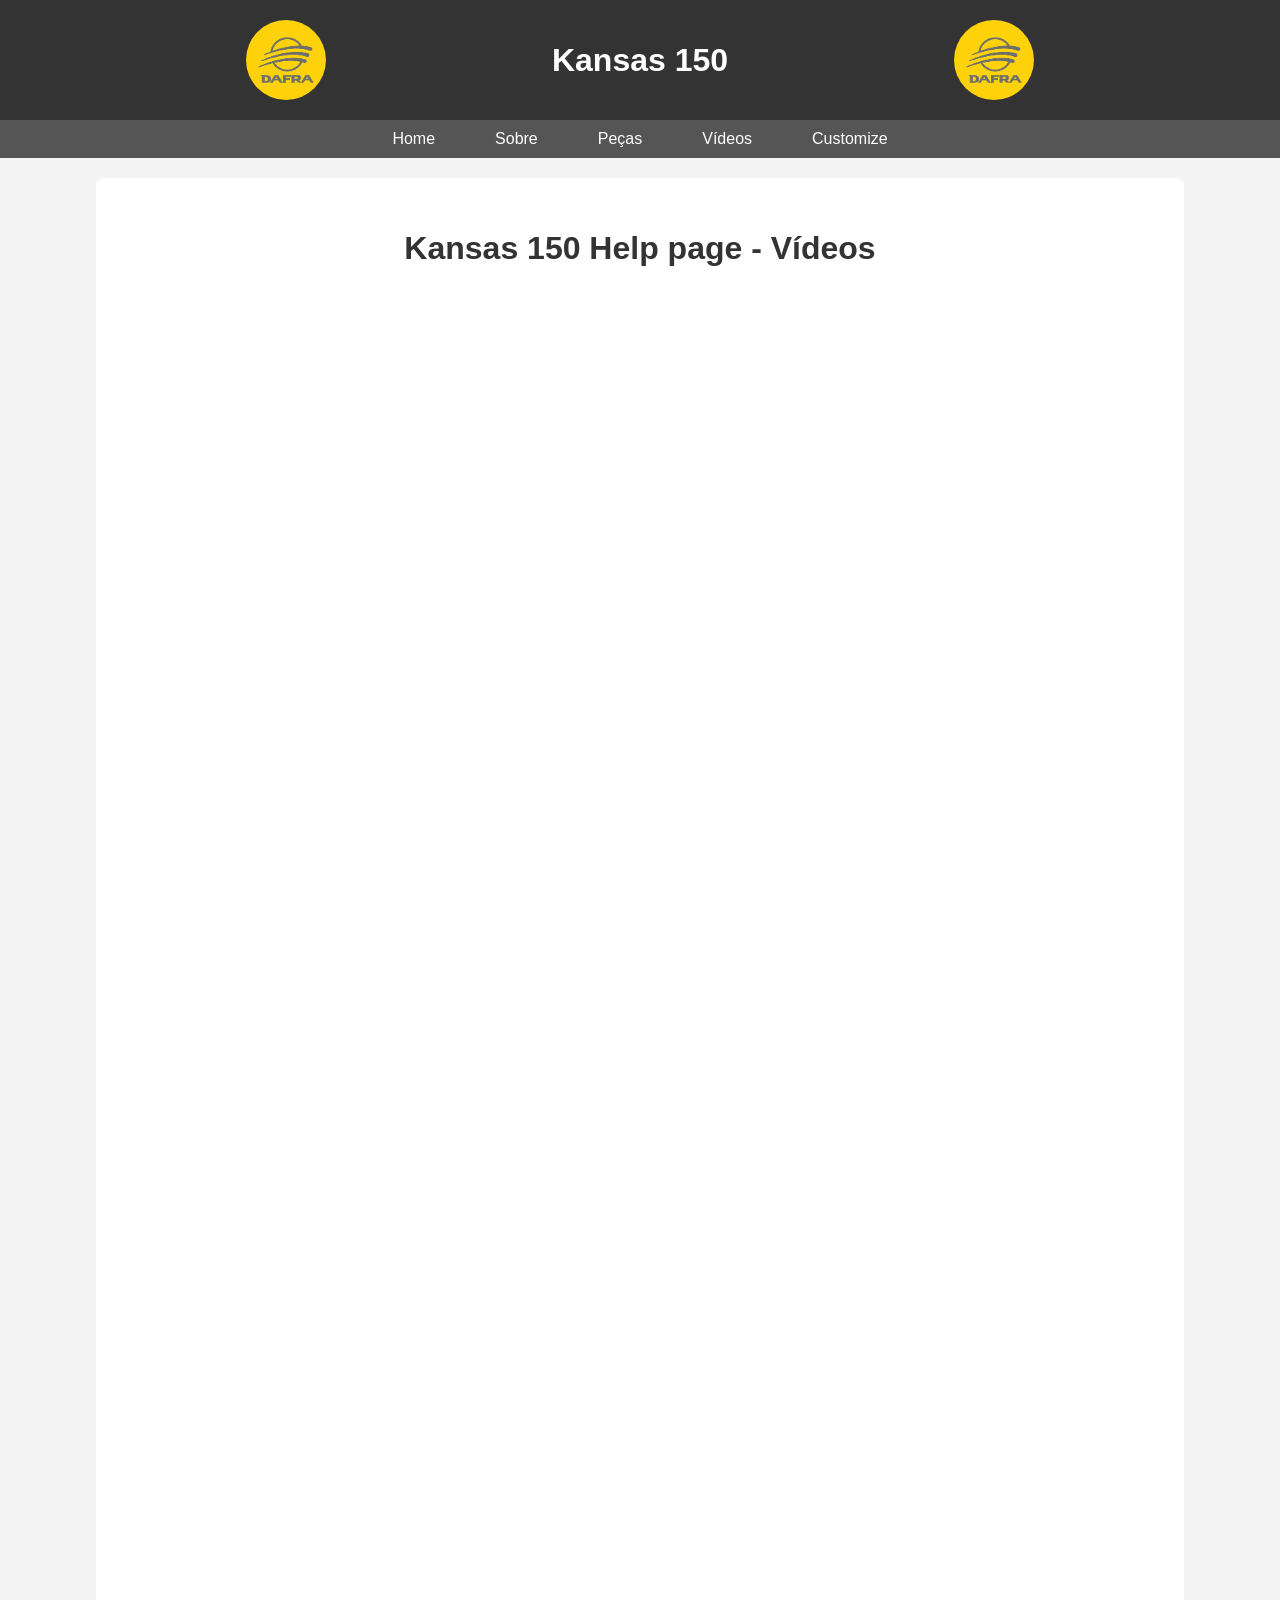
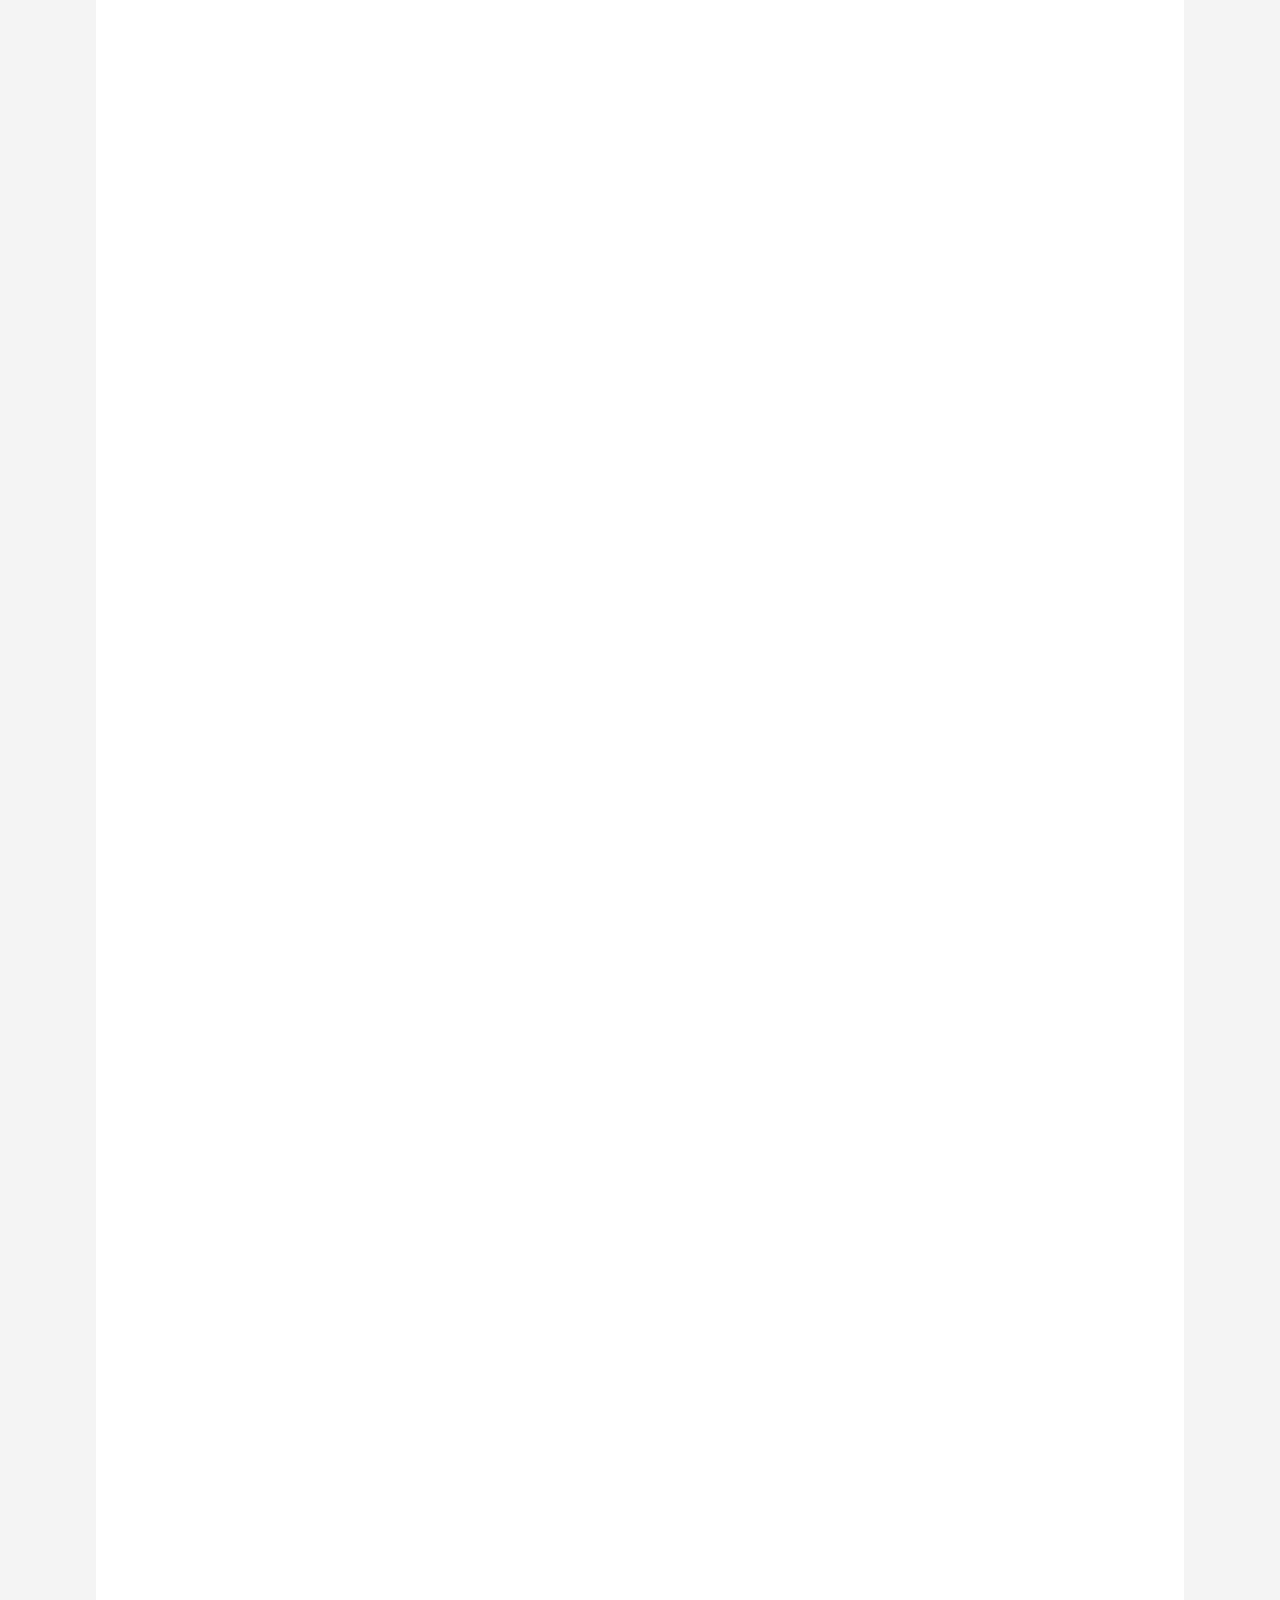
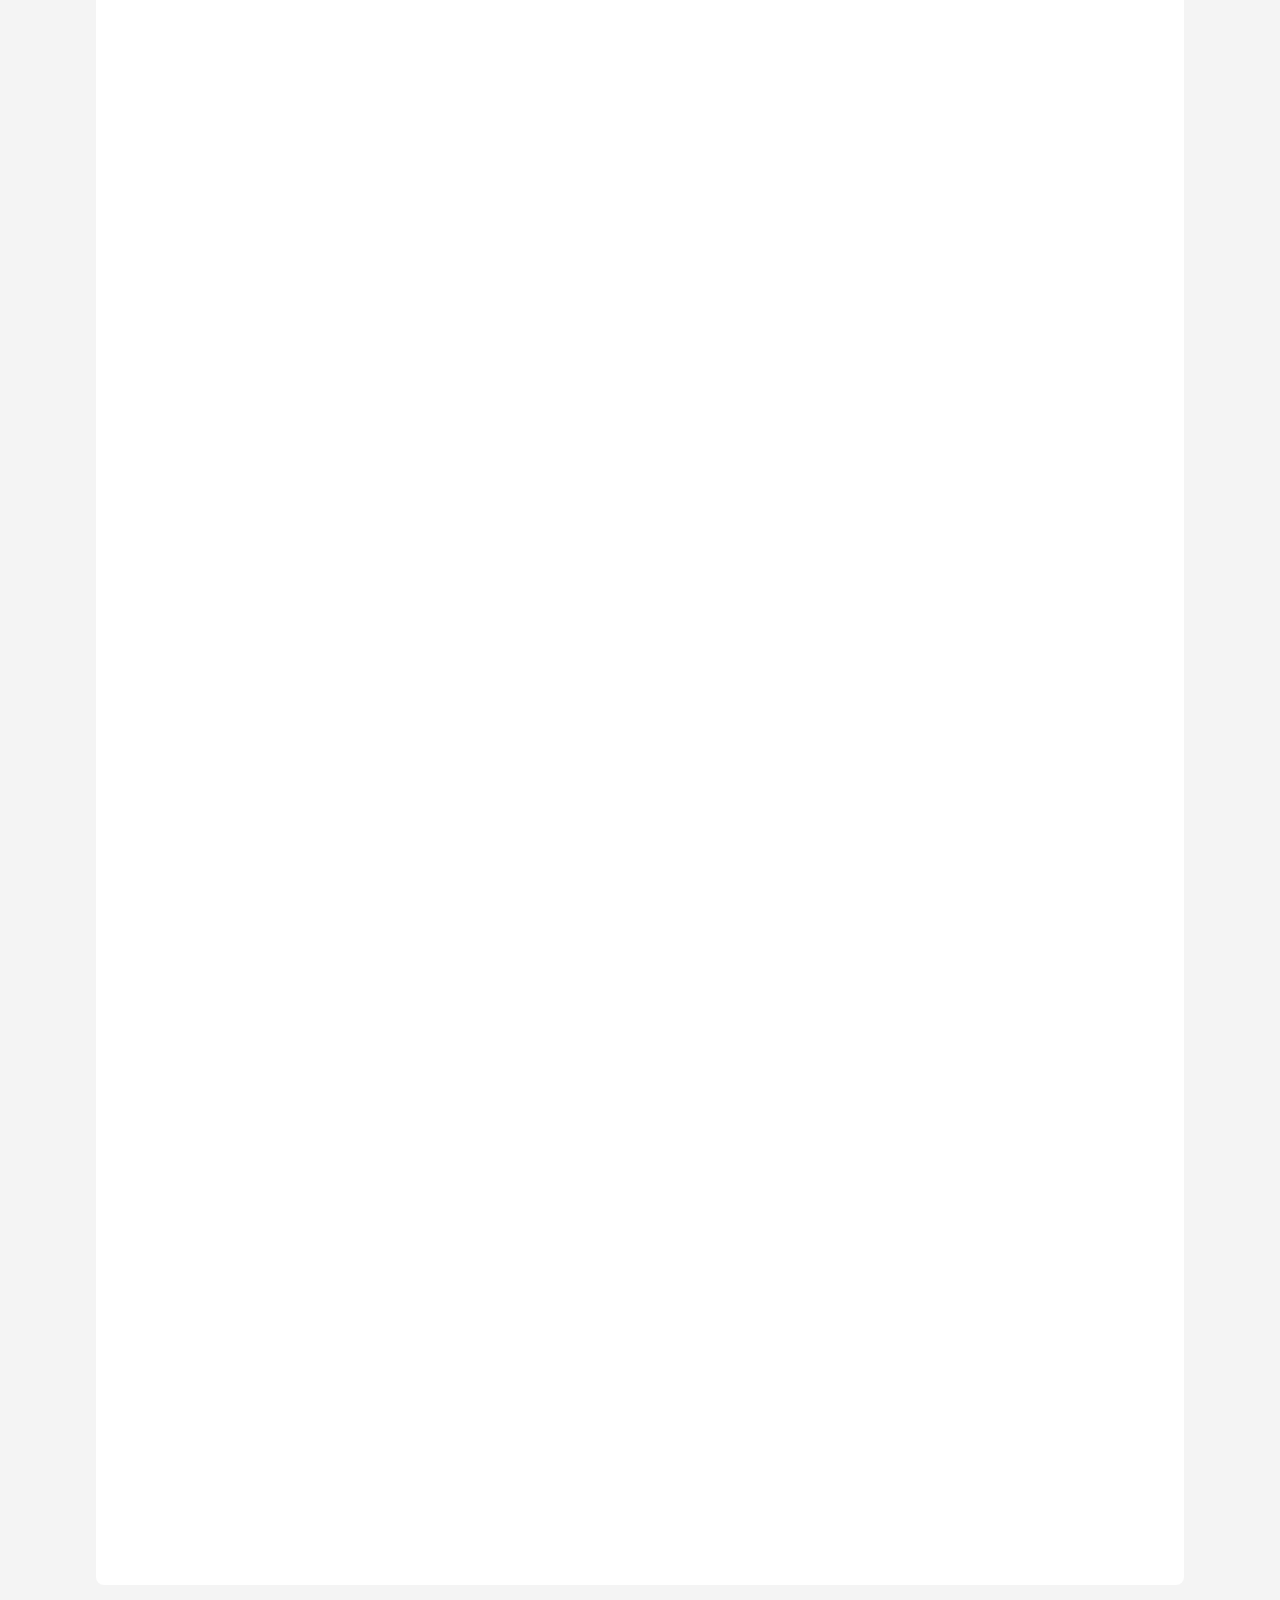
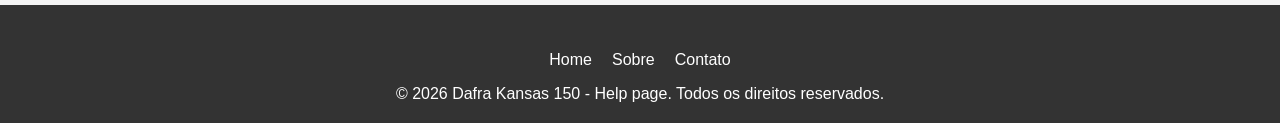
==== assets/pages/videos.html @ af115480 "menu adjust, videos page added" ====
<!DOCTYPE html>
<html lang="en">
<head>
    <meta charset="UTF-8">
    <meta name="viewport" content="width=device-width, initial-scale=1.0">
    <title>Kansas 150</title>
    <link rel="stylesheet" href="/style.css">
    <link rel="icon" type="image/x-icon" href="/assets/DAFRA-logo.png">
</head>
<body>
    <!--Cabeçalho-->
    <header class="cabecalho">
        <img id="logo" src="/assets/logo yellow.png" alt="">
        <h1>Kansas 150</h1>
        <img id="logo" src="/assets/logo yellow.png" alt="">
    </header>
    <!--Navegação-->
    <nav class="navegacao">
        <ul>
            <li><a href="\index.html">Home</a></li>
            <li><a href="\index.html#sobre">Sobre</a></li>
            <li><a href="\index.html#pecas">Peças</a></li>
            <li><a href="videos.html">Vídeos</a></li>
            <li><a href="customize.html">Customize</a></li>
        </ul>
    </nav>
    <!--Conteúdo Principal-->
    <main class="container">
        <h1>Kansas 150 Help page - Vídeos</h1>
        <iframe width="560" height="315" src="https://www.youtube.com/embed/zX0eqsdqbLY?si=wjIS60TkvFS9sSKP" title="YouTube video player" frameborder="0" allow="accelerometer; autoplay; clipboard-write; encrypted-media; gyroscope; picture-in-picture; web-share" referrerpolicy="strict-origin-when-cross-origin" allowfullscreen></iframe>
        <iframe width="560" height="315" src="https://www.youtube.com/embed/sqUUugoaLyw?si=2-_W8593tRbTo3HG" title="YouTube video player" frameborder="0" allow="accelerometer; autoplay; clipboard-write; encrypted-media; gyroscope; picture-in-picture; web-share" referrerpolicy="strict-origin-when-cross-origin" allowfullscreen></iframe>
        <iframe width="560" height="315" src="https://www.youtube.com/embed/UFaZo-B4P38?si=fPN9lYP_lPiK5tj6" title="YouTube video player" frameborder="0" allow="accelerometer; autoplay; clipboard-write; encrypted-media; gyroscope; picture-in-picture; web-share" referrerpolicy="strict-origin-when-cross-origin" allowfullscreen></iframe>
        <iframe width="560" height="315" src="https://www.youtube.com/embed/swO8z8ouiPc?si=evSUDi9vjD2QSwuj" title="YouTube video player" frameborder="0" allow="accelerometer; autoplay; clipboard-write; encrypted-media; gyroscope; picture-in-picture; web-share" referrerpolicy="strict-origin-when-cross-origin" allowfullscreen></iframe>
        <iframe width="560" height="315" src="https://www.youtube.com/embed/8Wj26hu7vRw?si=-3ENkooIfo5Uj4gE" title="YouTube video player" frameborder="0" allow="accelerometer; autoplay; clipboard-write; encrypted-media; gyroscope; picture-in-picture; web-share" referrerpolicy="strict-origin-when-cross-origin" allowfullscreen></iframe>
        <iframe width="560" height="315" src="https://www.youtube.com/embed/bRdMI3rpwws?si=IfRpmWzroTK5Npjo" title="YouTube video player" frameborder="0" allow="accelerometer; autoplay; clipboard-write; encrypted-media; gyroscope; picture-in-picture; web-share" referrerpolicy="strict-origin-when-cross-origin" allowfullscreen></iframe>
        <iframe width="560" height="315" src="https://www.youtube.com/embed/de4E5glAqEA?si=bgk4e1Qsy9_nHf1X" title="YouTube video player" frameborder="0" allow="accelerometer; autoplay; clipboard-write; encrypted-media; gyroscope; picture-in-picture; web-share" referrerpolicy="strict-origin-when-cross-origin" allowfullscreen></iframe>
        <iframe width="560" height="315" src="https://www.youtube.com/embed/YS1uwgWjsmA?si=J4IlSgu_e9B-LkcB" title="YouTube video player" frameborder="0" allow="accelerometer; autoplay; clipboard-write; encrypted-media; gyroscope; picture-in-picture; web-share" referrerpolicy="strict-origin-when-cross-origin" allowfullscreen></iframe>
        <iframe width="560" height="315" src="https://www.youtube.com/embed/FWRKAFEv7m0?si=ZHh-S8kvSQ-_LFE5" title="YouTube video player" frameborder="0" allow="accelerometer; autoplay; clipboard-write; encrypted-media; gyroscope; picture-in-picture; web-share" referrerpolicy="strict-origin-when-cross-origin" allowfullscreen></iframe>
        <iframe width="560" height="315" src="https://www.youtube.com/embed/BcarZsUFqmM?si=BSJuIacxlZhl9dI9" title="YouTube video player" frameborder="0" allow="accelerometer; autoplay; clipboard-write; encrypted-media; gyroscope; picture-in-picture; web-share" referrerpolicy="strict-origin-when-cross-origin" allowfullscreen></iframe>
        <iframe width="560" height="315" src="https://www.youtube.com/embed/t790cWb__Ak?si=x-K4NNB0otMEGaSG" title="YouTube video player" frameborder="0" allow="accelerometer; autoplay; clipboard-write; encrypted-media; gyroscope; picture-in-picture; web-share" referrerpolicy="strict-origin-when-cross-origin" allowfullscreen></iframe>
        <iframe width="560" height="315" src="https://www.youtube.com/embed/3bspZgOb0NA?si=0oPaurqGfJ3ysbBc" title="YouTube video player" frameborder="0" allow="accelerometer; autoplay; clipboard-write; encrypted-media; gyroscope; picture-in-picture; web-share" referrerpolicy="strict-origin-when-cross-origin" allowfullscreen></iframe>
        <iframe width="560" height="315" src="https://www.youtube.com/embed/kf6V207IIPY?si=yJibPic-krri-T5N" title="YouTube video player" frameborder="0" allow="accelerometer; autoplay; clipboard-write; encrypted-media; gyroscope; picture-in-picture; web-share" referrerpolicy="strict-origin-when-cross-origin" allowfullscreen></iframe>
        <iframe width="560" height="315" src="https://www.youtube.com/embed/UCevcj_SWmU?si=PsZ-9Sl8hicuk-7u" title="YouTube video player" frameborder="0" allow="accelerometer; autoplay; clipboard-write; encrypted-media; gyroscope; picture-in-picture; web-share" referrerpolicy="strict-origin-when-cross-origin" allowfullscreen></iframe>
    </main>
    
    <!--Rodapé-->
    <footer class="rodape">
        <div class="rodape-menu">
            <ul>
                <li><a href="index.html">Home</a></li>
                <li><a href="sobre.html">Sobre</a></li>
                <li><a href="contato.html">Contato</a></li>
            </ul>
        </div>
        <p>&copy; 2026 Dafra Kansas 150 - Help page. Todos os direitos reservados.</p>
    </footer>
</body>
</html>
---- style.css ----
* {
    margin: 0;
    padding: 0;
    box-sizing: border-box;
}

body {
    font-family: Arial, sans-serif;
    background-color: #f4f4f4;
    color: #333;
}

.cabecalho {
    background-color: #333;
    color: #fff;
    padding: 20px;
    justify-content: space-evenly;
    align-items: center;
    text-align: center;
    display: flex;
}

#logo{
    height: 80px;
    margin: 0 10px;
    border-radius: 50%;
}

.navegacao {
    position: sticky;
    top: 0;
    background-color: #555;
    display: flex;
    justify-content: center;
}

.navegacao ul {
    list-style: none;
    display: flex;
}

.navegacao ul li {
    margin: 0 15px;
}

.navegacao ul li a {
    color: #fff;
    text-decoration: none;
    padding: 10px 15px;
    display: block;
    &:hover {
        background-color: #777;
        border-radius: 4px;
        transition: ease-in-out 0.6s;
    }
}

.container {
    max-width: 85%;
    margin: 20px auto;
    padding: 20px;
    background-color: #fff;
    border-radius: 8px;
    text-align: center;
}

.container h1 {
    margin: 2rem;
}

.container-carrossel {
    text-align: center;
    margin-bottom: 20px;
}

.container-carrossel img {
    max-width: 100%;
    height: auto;
    border-radius: 8px;
}

.sobre {
    margin-top: 2rem;
    text-align: center;
    width: 80%;
    margin: 1rem auto;
}

.banner {
    width: 85%;
    text-align: center;
    margin: 2rem auto;
}

.banner img {
    max-width: 100%;
    height: auto;
    border-radius: 8px;
}   

.banner a {
    display: block;
    margin-top: 1rem;
    color: #333;
    text-decoration: none;
    font-size: 1rem;
    &:hover {
        color: #007bff;
        text-decoration: none;
        transition: ease-in-out 0.6s;
    }
}

.pecas {
    background-color: #333;
    color: #fff;
    margin-top: 1rem;
    text-align: center;
    width: 85%;
    height: 7rem;
    margin: 1rem auto;
}

.pecas h2 {
    padding-top: 1rem;
}

.tabela_de_pecas {
    width: 85%;
    border-collapse: collapse;
    margin: 2rem auto;
}

table {
  font-family: arial, sans-serif;
  border-collapse: collapse;
  width: 100%;
}

td, th {
  border: 1px solid #dddddd;
  text-align: left;
  padding: 8px;
}

tr:nth-child(even) {
  background-color: #dddddd;
}


.rodape {
    background-color: #333;
    color: #fff;
    text-align: center;
    padding: 20px;
    margin-top: 20px;
}

.rodape-menu {
    margin-top: 10px;
    display: flex;
    flex-direction: row;
    justify-content: center;
    align-items: center;
    padding: 1rem;
}

.rodape-menu ul {
    list-style: none;
    display: flex;
}

.rodape-menu a {
    color: #fff;
    text-decoration: none;
    margin: 0 10px;
    &:hover {
        text-decoration: underline;
        transition: ease-in-out 0.6s;
    }
}   

/* Media query */
@media (max-width: 768px) {

    .container {
        width: 96%;
        margin: 0 auto;
    }

    #logo {
        height: 60px;
    }

    .navegacao {
        flex-direction: row;
    }

    .navegacao ul {
        width: 90%;
        flex-direction: row;
        justify-content: center;
        text-align: center;
    }

    .navegacao ul li {
        margin: 1rem auto;
    }

    .navegacao ul li a {
        padding: 10px;
    }

    .sobre, .pecas {
        width: 85%;
        height: auto;
        margin: 3rem auto;
        font-size: 14px;
        border-radius: 8px;
    }

    .tabela_de_pecas {
        width: 100%;
    }

    table {
        font-size: 12px;
    }

    iframe {
        width: 100%;
        height: auto;
        padding: 1rem;
    }
}
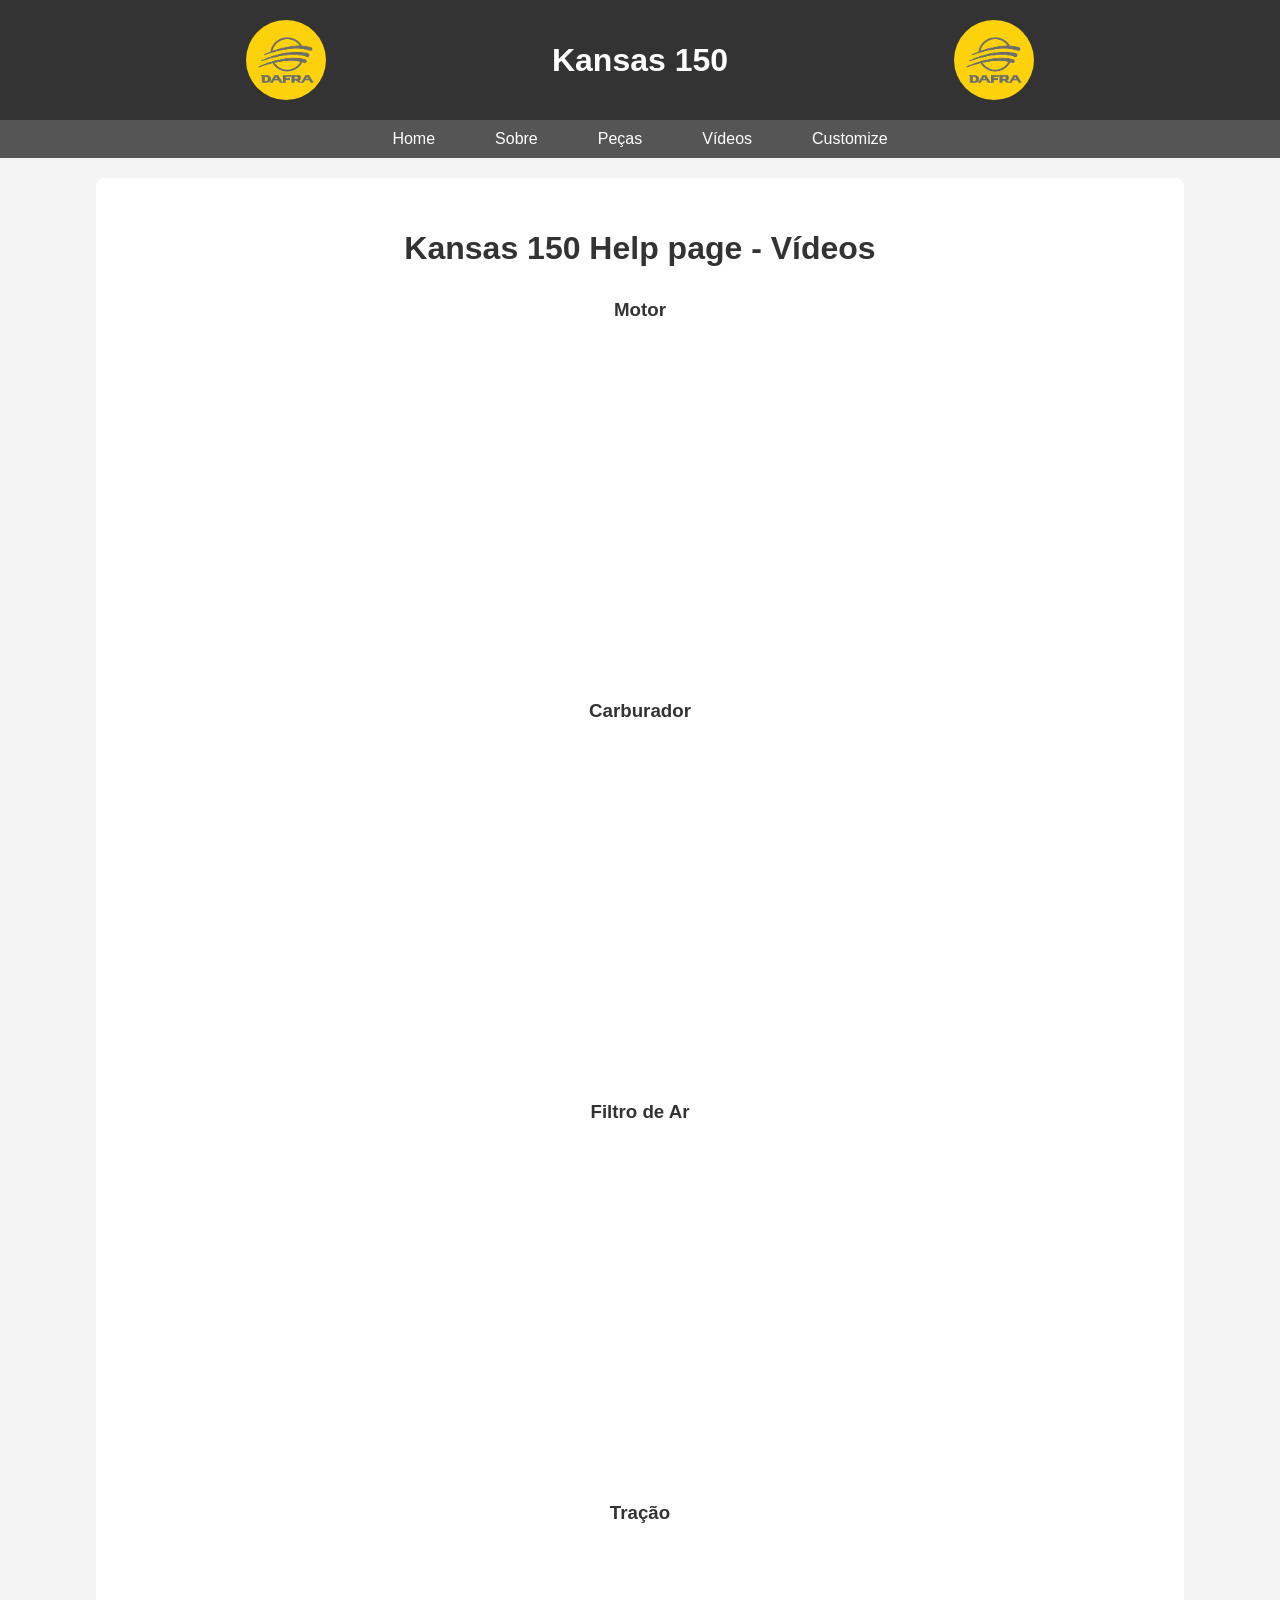
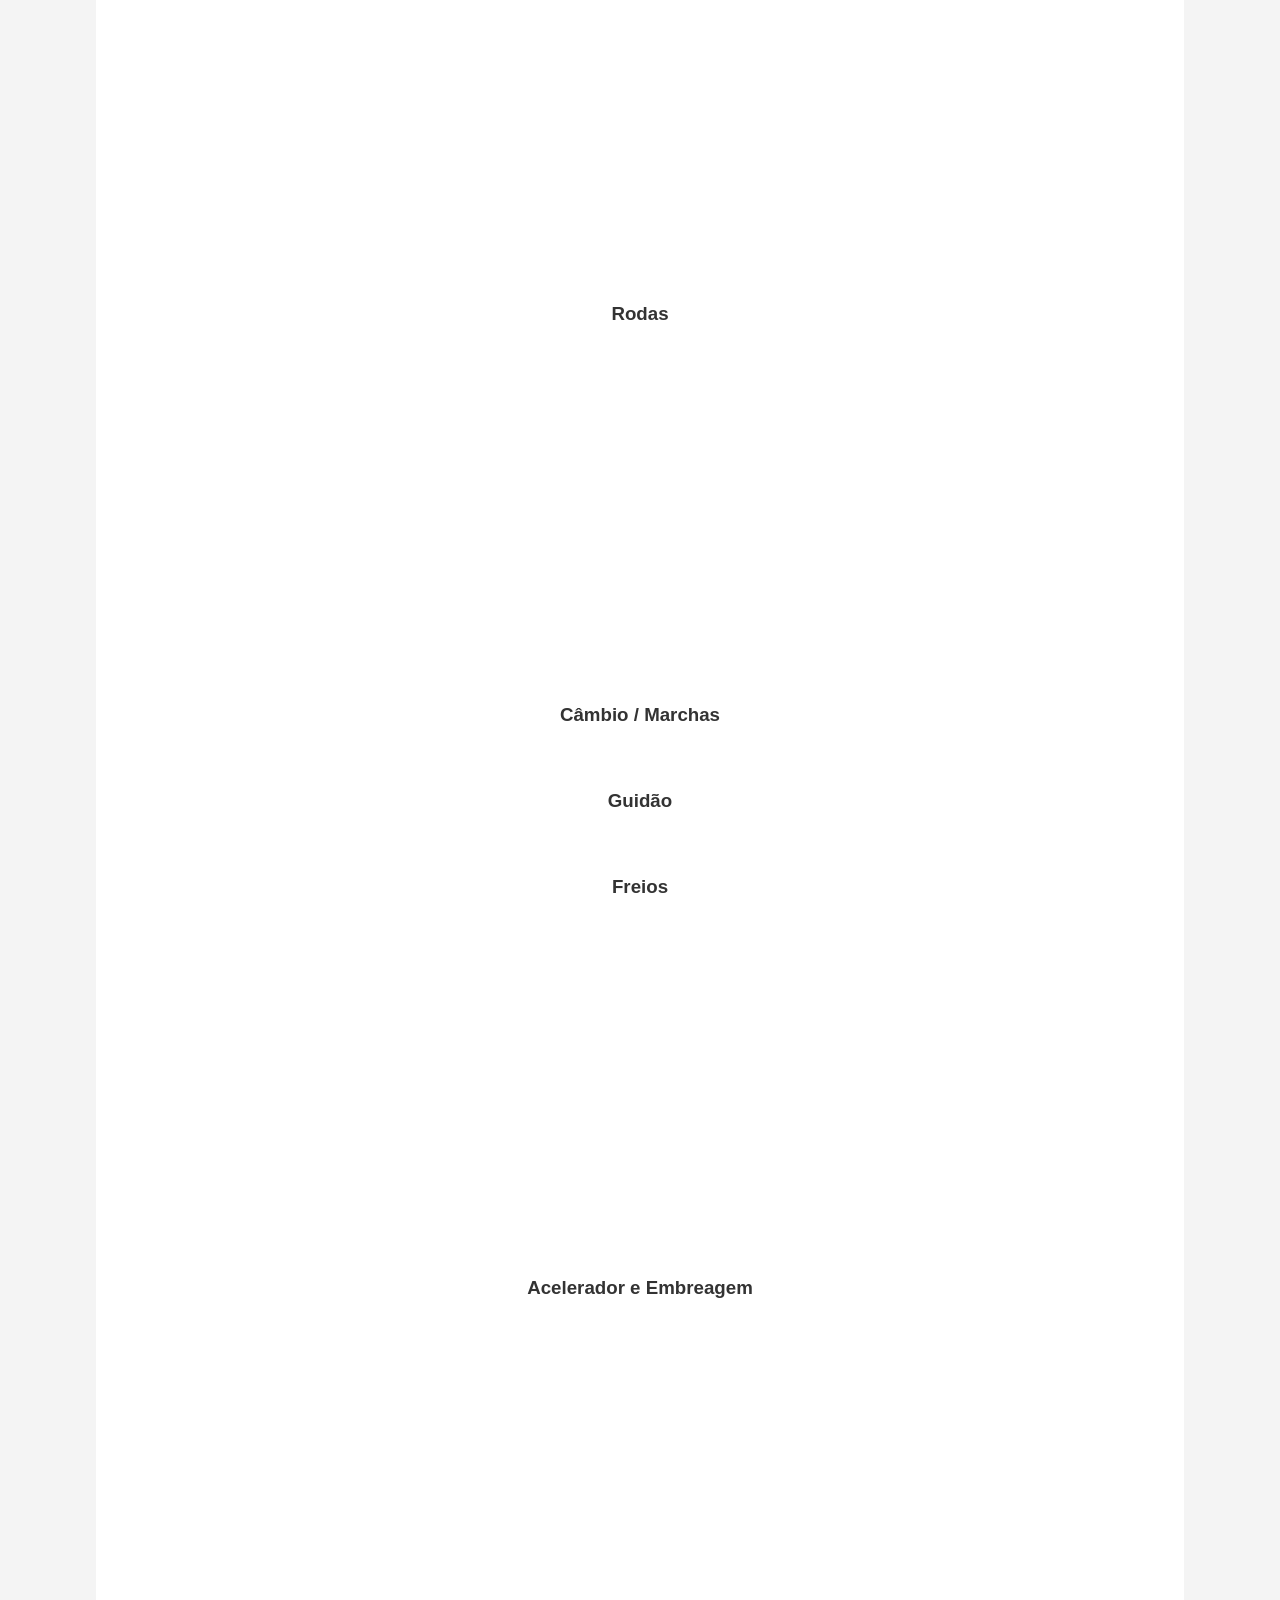
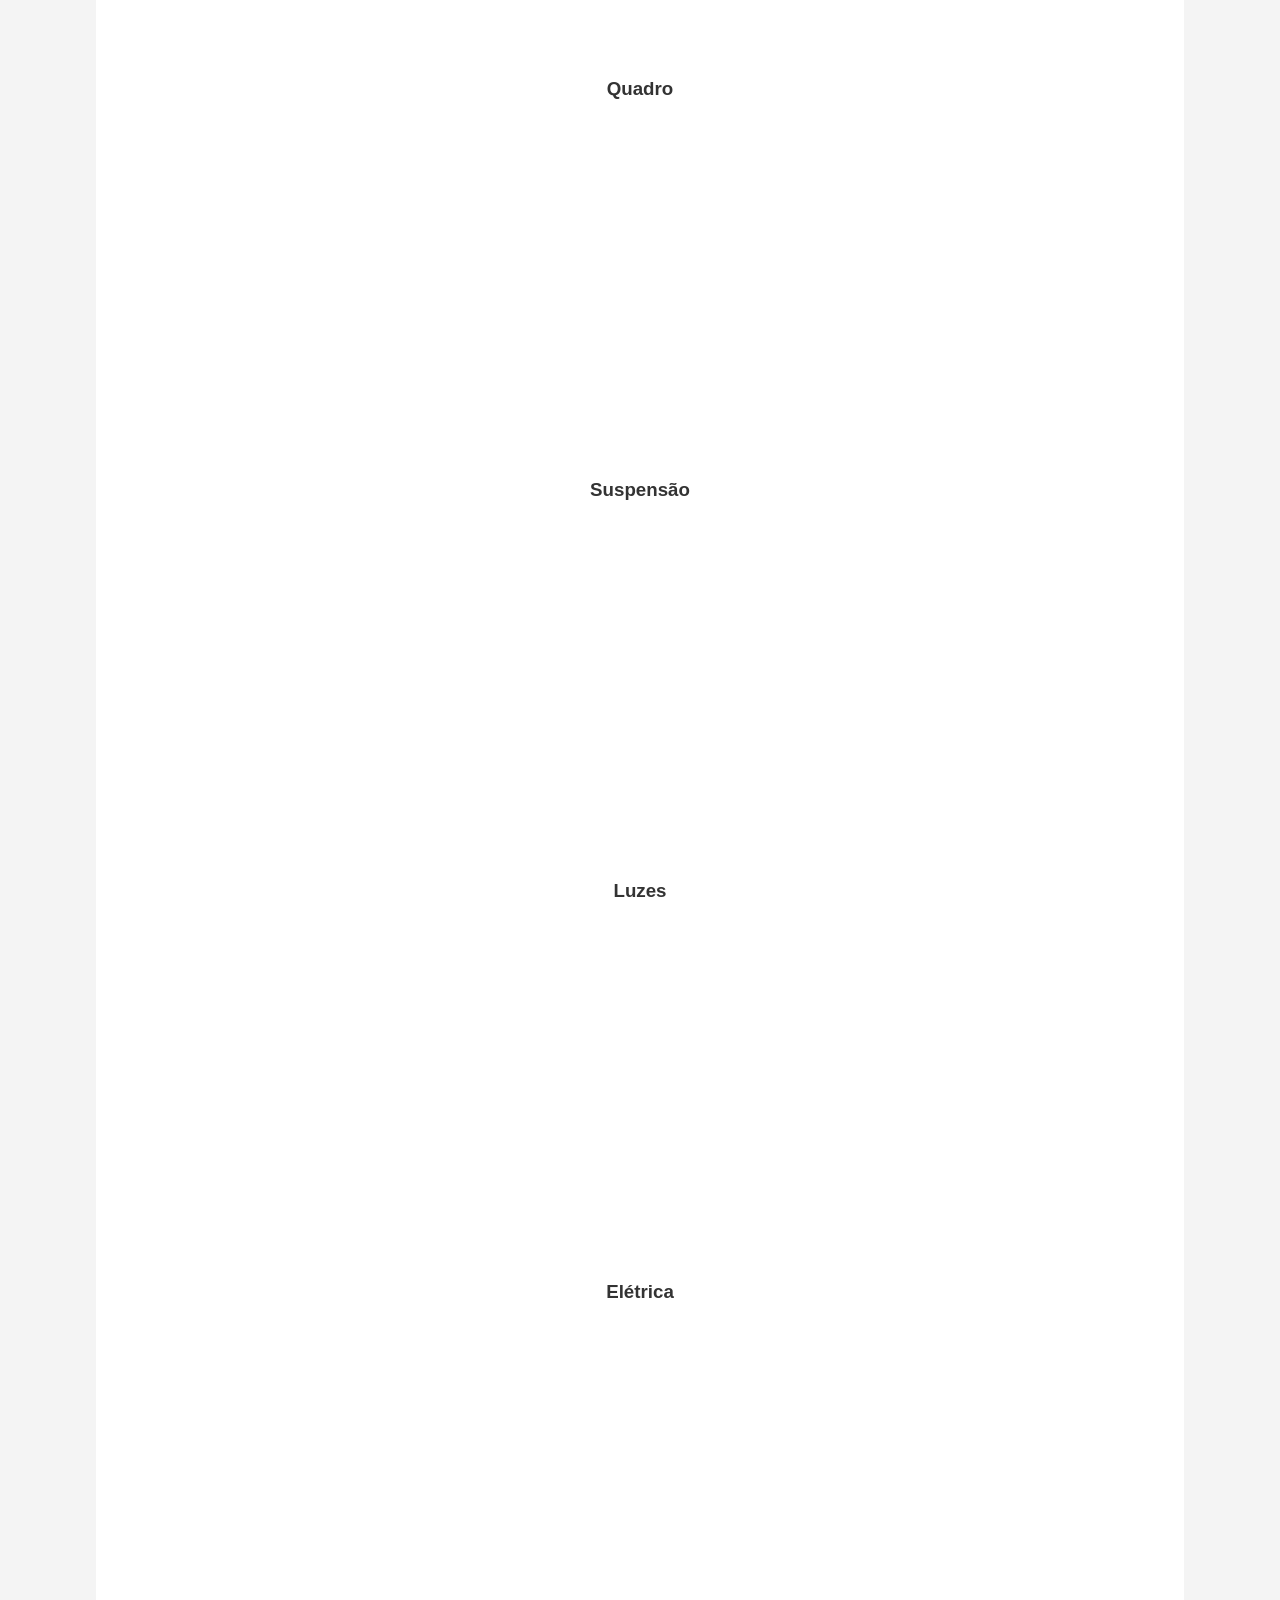
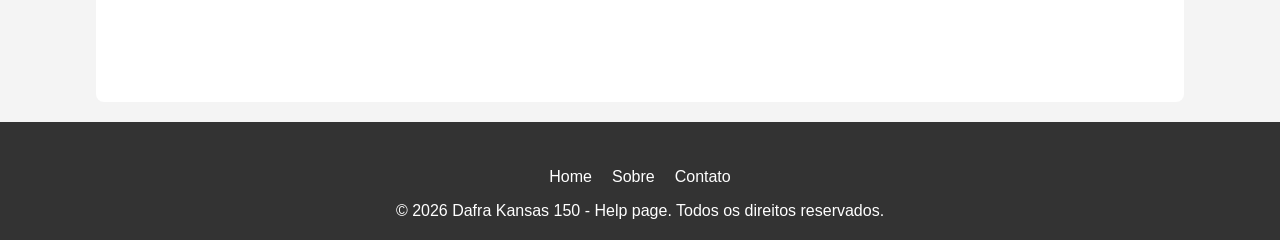
==== commit 472b9d71: "banner edit" ====
--- a/assets/pages/videos.html
+++ b/assets/pages/videos.html
@@ -1,18 +1,20 @@
-<!DOCTYPE html>
+<!doctype html>
 <html lang="en">
+
 <head>
-    <meta charset="UTF-8">
-    <meta name="viewport" content="width=device-width, initial-scale=1.0">
+    <meta charset="UTF-8" />
+    <meta name="viewport" content="width=device-width, initial-scale=1.0" />
     <title>Kansas 150</title>
-    <link rel="stylesheet" href="/style.css">
-    <link rel="icon" type="image/x-icon" href="/assets/DAFRA-logo.png">
+    <link rel="stylesheet" href="/style.css" />
+    <link rel="icon" type="image/x-icon" href="/assets/DAFRA-logo.png" />
 </head>
+
 <body>
     <!--Cabeçalho-->
     <header class="cabecalho">
-        <img id="logo" src="/assets/logo yellow.png" alt="">
+        <img id="logo" src="/assets/logo yellow.png" alt="" />
         <h1>Kansas 150</h1>
-        <img id="logo" src="/assets/logo yellow.png" alt="">
+        <img id="logo" src="/assets/logo yellow.png" alt="" />
     </header>
     <!--Navegação-->
     <nav class="navegacao">
@@ -26,23 +28,221 @@
     </nav>
     <!--Conteúdo Principal-->
     <main class="container">
-        <h1>Kansas 150 Help page - Vídeos</h1>
-        <iframe width="560" height="315" src="https://www.youtube.com/embed/zX0eqsdqbLY?si=wjIS60TkvFS9sSKP" title="YouTube video player" frameborder="0" allow="accelerometer; autoplay; clipboard-write; encrypted-media; gyroscope; picture-in-picture; web-share" referrerpolicy="strict-origin-when-cross-origin" allowfullscreen></iframe>
-        <iframe width="560" height="315" src="https://www.youtube.com/embed/sqUUugoaLyw?si=2-_W8593tRbTo3HG" title="YouTube video player" frameborder="0" allow="accelerometer; autoplay; clipboard-write; encrypted-media; gyroscope; picture-in-picture; web-share" referrerpolicy="strict-origin-when-cross-origin" allowfullscreen></iframe>
-        <iframe width="560" height="315" src="https://www.youtube.com/embed/UFaZo-B4P38?si=fPN9lYP_lPiK5tj6" title="YouTube video player" frameborder="0" allow="accelerometer; autoplay; clipboard-write; encrypted-media; gyroscope; picture-in-picture; web-share" referrerpolicy="strict-origin-when-cross-origin" allowfullscreen></iframe>
-        <iframe width="560" height="315" src="https://www.youtube.com/embed/swO8z8ouiPc?si=evSUDi9vjD2QSwuj" title="YouTube video player" frameborder="0" allow="accelerometer; autoplay; clipboard-write; encrypted-media; gyroscope; picture-in-picture; web-share" referrerpolicy="strict-origin-when-cross-origin" allowfullscreen></iframe>
-        <iframe width="560" height="315" src="https://www.youtube.com/embed/8Wj26hu7vRw?si=-3ENkooIfo5Uj4gE" title="YouTube video player" frameborder="0" allow="accelerometer; autoplay; clipboard-write; encrypted-media; gyroscope; picture-in-picture; web-share" referrerpolicy="strict-origin-when-cross-origin" allowfullscreen></iframe>
-        <iframe width="560" height="315" src="https://www.youtube.com/embed/bRdMI3rpwws?si=IfRpmWzroTK5Npjo" title="YouTube video player" frameborder="0" allow="accelerometer; autoplay; clipboard-write; encrypted-media; gyroscope; picture-in-picture; web-share" referrerpolicy="strict-origin-when-cross-origin" allowfullscreen></iframe>
-        <iframe width="560" height="315" src="https://www.youtube.com/embed/de4E5glAqEA?si=bgk4e1Qsy9_nHf1X" title="YouTube video player" frameborder="0" allow="accelerometer; autoplay; clipboard-write; encrypted-media; gyroscope; picture-in-picture; web-share" referrerpolicy="strict-origin-when-cross-origin" allowfullscreen></iframe>
-        <iframe width="560" height="315" src="https://www.youtube.com/embed/YS1uwgWjsmA?si=J4IlSgu_e9B-LkcB" title="YouTube video player" frameborder="0" allow="accelerometer; autoplay; clipboard-write; encrypted-media; gyroscope; picture-in-picture; web-share" referrerpolicy="strict-origin-when-cross-origin" allowfullscreen></iframe>
-        <iframe width="560" height="315" src="https://www.youtube.com/embed/FWRKAFEv7m0?si=ZHh-S8kvSQ-_LFE5" title="YouTube video player" frameborder="0" allow="accelerometer; autoplay; clipboard-write; encrypted-media; gyroscope; picture-in-picture; web-share" referrerpolicy="strict-origin-when-cross-origin" allowfullscreen></iframe>
-        <iframe width="560" height="315" src="https://www.youtube.com/embed/BcarZsUFqmM?si=BSJuIacxlZhl9dI9" title="YouTube video player" frameborder="0" allow="accelerometer; autoplay; clipboard-write; encrypted-media; gyroscope; picture-in-picture; web-share" referrerpolicy="strict-origin-when-cross-origin" allowfullscreen></iframe>
-        <iframe width="560" height="315" src="https://www.youtube.com/embed/t790cWb__Ak?si=x-K4NNB0otMEGaSG" title="YouTube video player" frameborder="0" allow="accelerometer; autoplay; clipboard-write; encrypted-media; gyroscope; picture-in-picture; web-share" referrerpolicy="strict-origin-when-cross-origin" allowfullscreen></iframe>
-        <iframe width="560" height="315" src="https://www.youtube.com/embed/3bspZgOb0NA?si=0oPaurqGfJ3ysbBc" title="YouTube video player" frameborder="0" allow="accelerometer; autoplay; clipboard-write; encrypted-media; gyroscope; picture-in-picture; web-share" referrerpolicy="strict-origin-when-cross-origin" allowfullscreen></iframe>
-        <iframe width="560" height="315" src="https://www.youtube.com/embed/kf6V207IIPY?si=yJibPic-krri-T5N" title="YouTube video player" frameborder="0" allow="accelerometer; autoplay; clipboard-write; encrypted-media; gyroscope; picture-in-picture; web-share" referrerpolicy="strict-origin-when-cross-origin" allowfullscreen></iframe>
-        <iframe width="560" height="315" src="https://www.youtube.com/embed/UCevcj_SWmU?si=PsZ-9Sl8hicuk-7u" title="YouTube video player" frameborder="0" allow="accelerometer; autoplay; clipboard-write; encrypted-media; gyroscope; picture-in-picture; web-share" referrerpolicy="strict-origin-when-cross-origin" allowfullscreen></iframe>
+        <div class="slideshow">
+            <h1>Kansas 150 Help page - Vídeos</h1>
+            <!--motor-->
+            <h3>Motor</h3>
+            <div class="motor" id="video_categoria">
+                <iframe width="560" height="315" src="https://www.youtube.com/embed/8Wj26hu7vRw?si=-3ENkooIfo5Uj4gE"
+                    title="YouTube video player" frameborder="0" allow="
+              accelerometer;
+              autoplay;
+              clipboard-write;
+              encrypted-media;
+              gyroscope;
+              picture-in-picture;
+              web-share;
+            " referrerpolicy="strict-origin-when-cross-origin" allowfullscreen></iframe>
+            </div>
+            <!--carburador-->
+            <h3>Carburador</h3>
+            <div class="carburador" id="video_categoria">
+                <iframe width="560" height="315" src="https://www.youtube.com/embed/sqUUugoaLyw?si=2-_W8593tRbTo3HG"
+                    title="YouTube video player" frameborder="0" allow="
+              accelerometer;
+              autoplay;
+              clipboard-write;
+              encrypted-media;
+              gyroscope;
+              picture-in-picture;
+              web-share;
+            " referrerpolicy="strict-origin-when-cross-origin" allowfullscreen></iframe>
+            </div>
+            <!--filtro de ar-->
+            <h3>Filtro de Ar</h3>
+            <div class="filtro_ar" id="video_categoria">
+                <iframe width="560" height="315" src="https://www.youtube.com/embed/bRdMI3rpwws?si=IfRpmWzroTK5Npjo"
+                    title="YouTube video player" frameborder="0" allow="
+              accelerometer;
+              autoplay;
+              clipboard-write;
+              encrypted-media;
+              gyroscope;
+              picture-in-picture;
+              web-share;
+            " referrerpolicy="strict-origin-when-cross-origin" allowfullscreen></iframe>
+            </div>
+            <!--tração-->
+            <h3>Tração</h3>
+            <div class="tracao" id="video_categoria">
+                <iframe width="560" height="315" src="https://www.youtube.com/embed/de4E5glAqEA?si=bgk4e1Qsy9_nHf1X"
+                    title="YouTube video player" frameborder="0" allow="
+              accelerometer;
+              autoplay;
+              clipboard-write;
+              encrypted-media;
+              gyroscope;
+              picture-in-picture;
+              web-share;
+            " referrerpolicy="strict-origin-when-cross-origin" allowfullscreen></iframe>
+                <iframe width="560" height="315" src="https://www.youtube.com/embed/YS1uwgWjsmA?si=J4IlSgu_e9B-LkcB"
+                    title="YouTube video player" frameborder="0" allow="
+              accelerometer;
+              autoplay;
+              clipboard-write;
+              encrypted-media;
+              gyroscope;
+              picture-in-picture;
+              web-share;
+            " referrerpolicy="strict-origin-when-cross-origin" allowfullscreen></iframe>
+                <iframe width="560" height="315" src="https://www.youtube.com/embed/t790cWb__Ak?si=x-K4NNB0otMEGaSG"
+                    title="YouTube video player" frameborder="0" allow="
+              accelerometer;
+              autoplay;
+              clipboard-write;
+              encrypted-media;
+              gyroscope;
+              picture-in-picture;
+              web-share;
+            " referrerpolicy="strict-origin-when-cross-origin" allowfullscreen></iframe>
+            </div>
+            <!--rodas-->
+            <h3>Rodas</h3>
+            <div class="rodas" id="video_categoria">
+                <iframe width="560" height="315" src="https://www.youtube.com/embed/3bspZgOb0NA?si=0oPaurqGfJ3ysbBc"
+                    title="YouTube video player" frameborder="0" allow="
+              accelerometer;
+              autoplay;
+              clipboard-write;
+              encrypted-media;
+              gyroscope;
+              picture-in-picture;
+              web-share;
+            " referrerpolicy="strict-origin-when-cross-origin" allowfullscreen></iframe>
+            </div>
+            <!--marcha-->
+            <h3>Câmbio / Marchas</h3>
+            <div class="marcha" id="video_categoria"></div>
+            <!--guidão-->
+            <h3>Guidão</h3>
+            <div class="guidao" id="video_categoria"></div>
+            <!--freios-->
+            <h3>Freios</h3>
+            <div class="freios" id="video_categoria">
+                <iframe width="560" height="315" src="https://www.youtube.com/embed/UCevcj_SWmU?si=PsZ-9Sl8hicuk-7u"
+                    title="YouTube video player" frameborder="0" allow="
+              accelerometer;
+              autoplay;
+              clipboard-write;
+              encrypted-media;
+              gyroscope;
+              picture-in-picture;
+              web-share;
+            " referrerpolicy="strict-origin-when-cross-origin" allowfullscreen></iframe>
+            </div>
+            <!--acelerador e embreagem-->
+            <h3>Acelerador e Embreagem</h3>
+            <div class="acelerador_embreagem" id="video_categoria">
+                <iframe width="560" height="315" src="https://www.youtube.com/embed/swO8z8ouiPc?si=evSUDi9vjD2QSwuj"
+                    title="YouTube video player" frameborder="0" allow="
+              accelerometer;
+              autoplay;
+              clipboard-write;
+              encrypted-media;
+              gyroscope;
+              picture-in-picture;
+              web-share;
+            " referrerpolicy="strict-origin-when-cross-origin" allowfullscreen></iframe>
+            </div>
+            <!--quadro-->
+            <h3>Quadro</h3>
+            <div class="quadro" id="video_categoria">
+                <iframe width="560" height="315" src="https://www.youtube.com/embed/FWRKAFEv7m0?si=ZHh-S8kvSQ-_LFE5"
+                    title="YouTube video player" frameborder="0" allow="
+              accelerometer;
+              autoplay;
+              clipboard-write;
+              encrypted-media;
+              gyroscope;
+              picture-in-picture;
+              web-share;
+            " referrerpolicy="strict-origin-when-cross-origin" allowfullscreen></iframe>
+            </div>
+            <!--suspensão-->
+            <h3>Suspensão</h3>
+            <div class="suspensao" id="video_categoria">
+                <iframe width="560" height="315" src="https://www.youtube.com/embed/kf6V207IIPY?si=yJibPic-krri-T5N"
+                    title="YouTube video player" frameborder="0" allow="
+              accelerometer;
+              autoplay;
+              clipboard-write;
+              encrypted-media;
+              gyroscope;
+              picture-in-picture;
+              web-share;
+            " referrerpolicy="strict-origin-when-cross-origin" allowfullscreen></iframe>
+            </div>
+            <!--luzes-->
+            <h3>Luzes</h3>
+            <div class="luzes" id="video_categoria">
+                <iframe width="560" height="315" src="https://www.youtube.com/embed/sl5p3JZ2hRs?si=3HGLeT4H15HFQTCO"
+                    title="YouTube video player" frameborder="0" allow="
+              accelerometer;
+              autoplay;
+              clipboard-write;
+              encrypted-media;
+              gyroscope;
+              picture-in-picture;
+              web-share;
+            " referrerpolicy="strict-origin-when-cross-origin" allowfullscreen></iframe>
+                <iframe width="560" height="315" src="https://www.youtube.com/embed/NyqcwMlKa6A?si=YnP-IrawkEgwT4fY"
+                    title="YouTube video player" frameborder="0" allow="
+              accelerometer;
+              autoplay;
+              clipboard-write;
+              encrypted-media;
+              gyroscope;
+              picture-in-picture;
+              web-share;
+            " referrerpolicy="strict-origin-when-cross-origin" allowfullscreen></iframe>
+            </div>
+            <!--elétrica-->
+            <h3>Elétrica</h3>
+            <div class="eletrica" id="video_categoria">
+                <iframe width="560" height="315" src="https://www.youtube.com/embed/zX0eqsdqbLY?si=wjIS60TkvFS9sSKP"
+                    title="YouTube video player" frameborder="0" allow="
+              accelerometer;
+              autoplay;
+              clipboard-write;
+              encrypted-media;
+              gyroscope;
+              picture-in-picture;
+              web-share;
+            " referrerpolicy="strict-origin-when-cross-origin" allowfullscreen></iframe>
+                <iframe width="560" height="315" src="https://www.youtube.com/embed/UFaZo-B4P38?si=fPN9lYP_lPiK5tj6"
+                    title="YouTube video player" frameborder="0" allow="
+              accelerometer;
+              autoplay;
+              clipboard-write;
+              encrypted-media;
+              gyroscope;
+              picture-in-picture;
+              web-share;
+            " referrerpolicy="strict-origin-when-cross-origin" allowfullscreen></iframe>
+                <iframe width="560" height="315" src="https://www.youtube.com/embed/BcarZsUFqmM?si=BSJuIacxlZhl9dI9"
+                    title="YouTube video player" frameborder="0" allow="
+              accelerometer;
+              autoplay;
+              clipboard-write;
+              encrypted-media;
+              gyroscope;
+              picture-in-picture;
+              web-share;
+            " referrerpolicy="strict-origin-when-cross-origin" allowfullscreen></iframe>
+            </div>
+        </div>
     </main>
-    
+
     <!--Rodapé-->
     <footer class="rodape">
         <div class="rodape-menu">
@@ -52,7 +252,10 @@
                 <li><a href="contato.html">Contato</a></li>
             </ul>
         </div>
-        <p>&copy; 2026 Dafra Kansas 150 - Help page. Todos os direitos reservados.</p>
+        <p>
+            &copy; 2026 Dafra Kansas 150 - Help page. Todos os direitos reservados.
+        </p>
     </footer>
 </body>
+
 </html>
--- a/style.css
+++ b/style.css
@@ -78,6 +78,25 @@
     height: auto;
     border-radius: 8px;
 }
+
+#video_categoria {
+    width: 100%;
+    display: flex;
+    flex-direction: row;
+    justify-content: center;
+    align-items: center;
+    text-align: center;
+    gap: 20px;
+    margin:2rem auto;
+    text-align: center;
+    border: none;
+    border-radius: 15px;
+}
+
+/*slide video*/
+
+
+
 
 .sobre {
     margin-top: 2rem;
@@ -212,7 +231,7 @@
     }
 
     .sobre, .pecas {
-        width: 85%;
+        width: 88%;
         height: auto;
         margin: 3rem auto;
         font-size: 14px;
